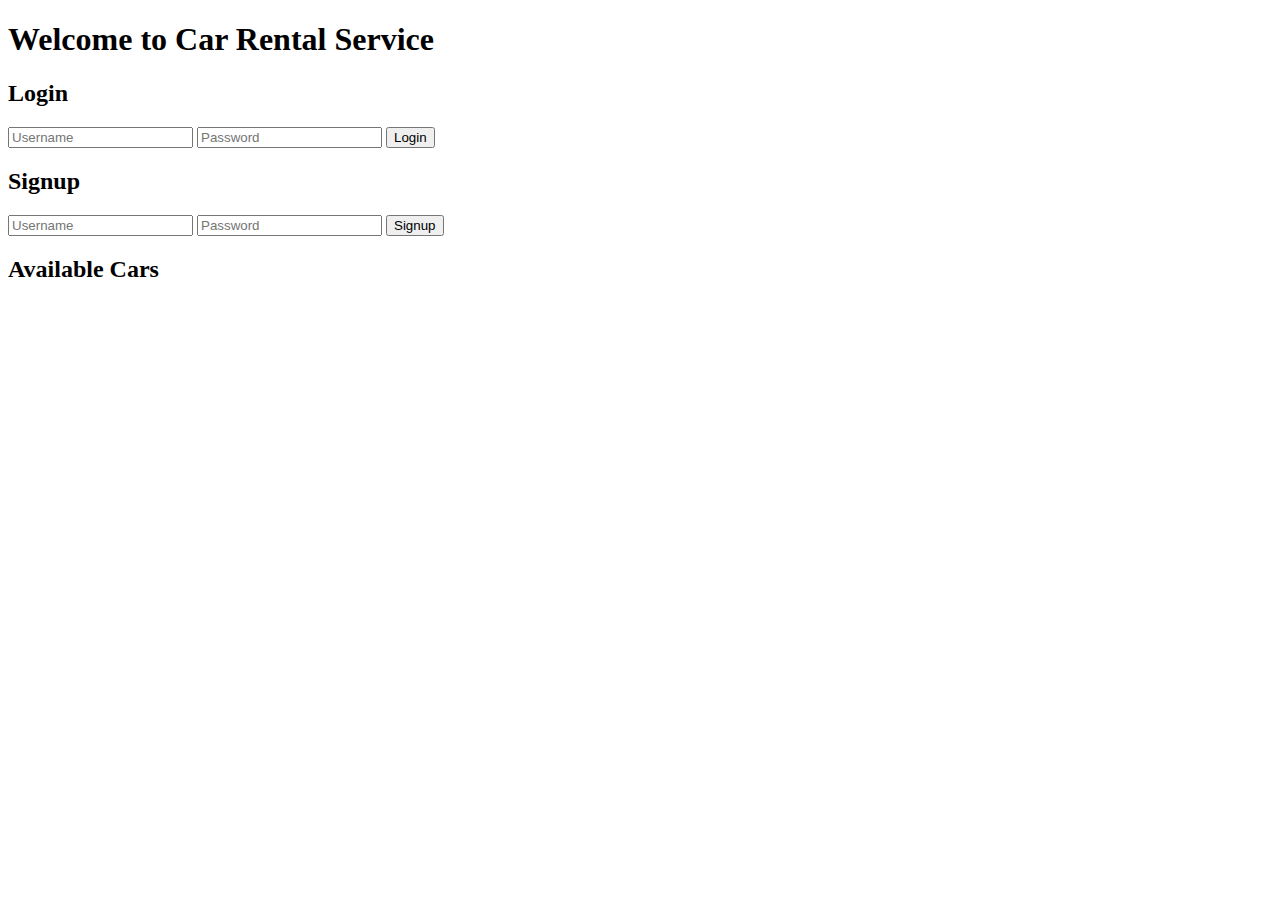
==== src/main/resources/templates/index.html @ 834079c7 "Initial commit" ====
<!DOCTYPE html>
<html lang="en">
<head>
    <meta charset="UTF-8">
    <title>Car Rental Service</title>
    <link rel="stylesheet" href="/css/styles.css">
</head>
<body>
<h1>Welcome to Car Rental Service</h1>
<div id="login-section">
    <h2>Login</h2>
    <form id="login-form">
        <input type="text" id="username" placeholder="Username" required>
        <input type="password" id="password" placeholder="Password" required>
        <button type="submit">Login</button>
    </form>
</div>
<div id="signup-section">
    <h2>Signup</h2>
    <form id="signup-form">
        <input type="text" id="signup-username" placeholder="Username" required>
        <input type="password" id="signup-password" placeholder="Password" required>
        <button type="submit">Signup</button>
    </form>
</div>
<div id="car-list">
    <h2>Available Cars</h2>
    <ul id="cars"></ul>
</div>
<script src="/js/script.js"></script>
</body>
</html>
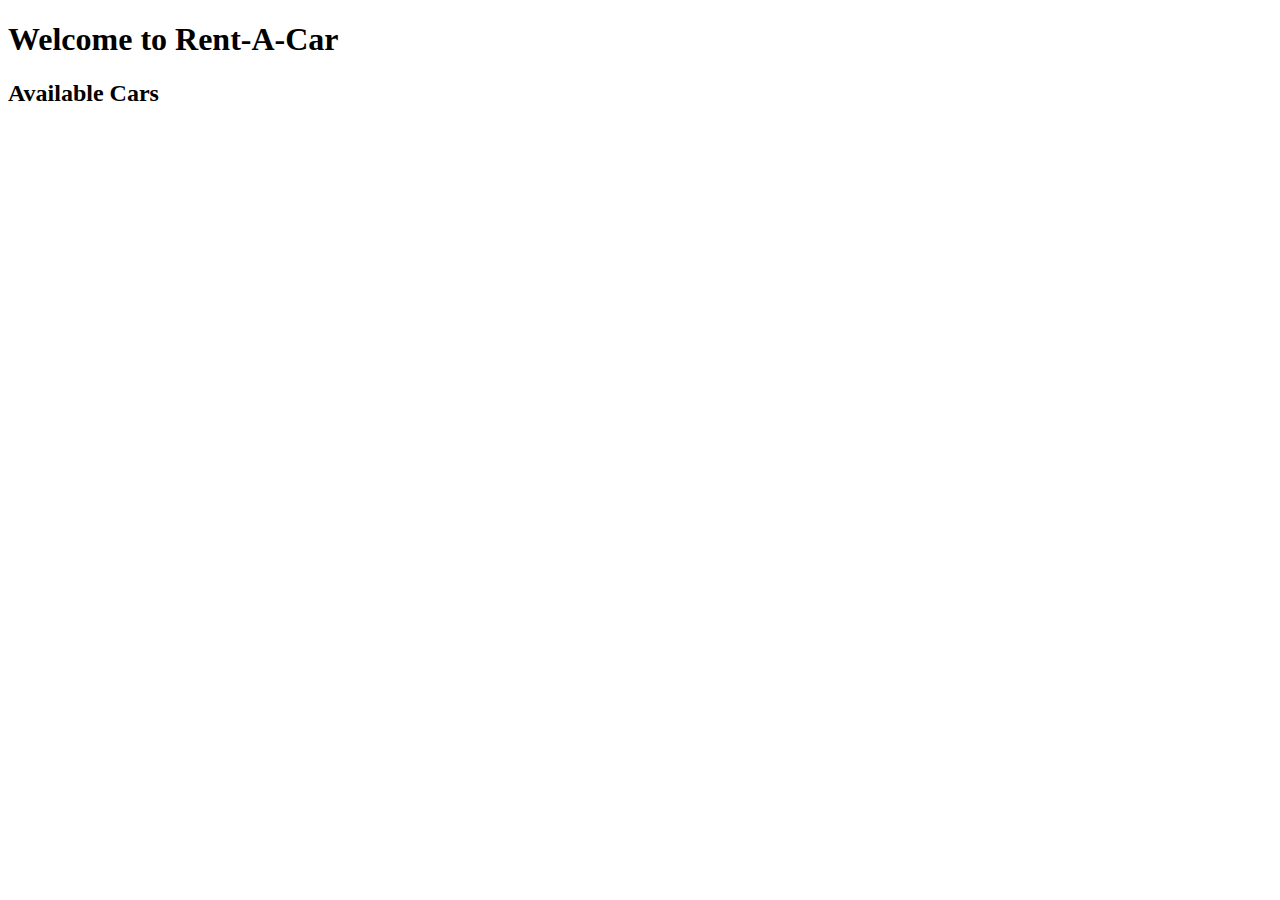
==== commit 2a714a9b: "Add login/ logout functionality" ====
--- a/src/main/resources/templates/index.html
+++ b/src/main/resources/templates/index.html
@@ -1,32 +1,26 @@
 <!DOCTYPE html>
-<html lang="en">
+<html lang="en" xmlns:th="http://www.thymeleaf.org">
 <head>
     <meta charset="UTF-8">
-    <title>Car Rental Service</title>
-    <link rel="stylesheet" href="/css/styles.css">
+    <title>Main Page</title>
 </head>
 <body>
-<h1>Welcome to Car Rental Service</h1>
-<div id="login-section">
-    <h2>Login</h2>
-    <form id="login-form">
-        <input type="text" id="username" placeholder="Username" required>
-        <input type="password" id="password" placeholder="Password" required>
-        <button type="submit">Login</button>
-    </form>
-</div>
-<div id="signup-section">
-    <h2>Signup</h2>
-    <form id="signup-form">
-        <input type="text" id="signup-username" placeholder="Username" required>
-        <input type="password" id="signup-password" placeholder="Password" required>
-        <button type="submit">Signup</button>
-    </form>
-</div>
-<div id="car-list">
+<header>
+    <h1>Welcome to Rent-A-Car</h1>
+    <div id="userActions">
+        <!-- Placeholder for "Hello, username" and logout button -->
+    </div>
+</header>
+
+<main>
     <h2>Available Cars</h2>
-    <ul id="cars"></ul>
-</div>
-<script src="/js/script.js"></script>
+    <!-- List of available cars -->
+    <ul id="carList">
+        <!-- Placeholder for car list -->
+    </ul>
+</main>
+
+<!-- Reference to the main.js script -->
+<script src="/js/main.js"></script>
 </body>
 </html>
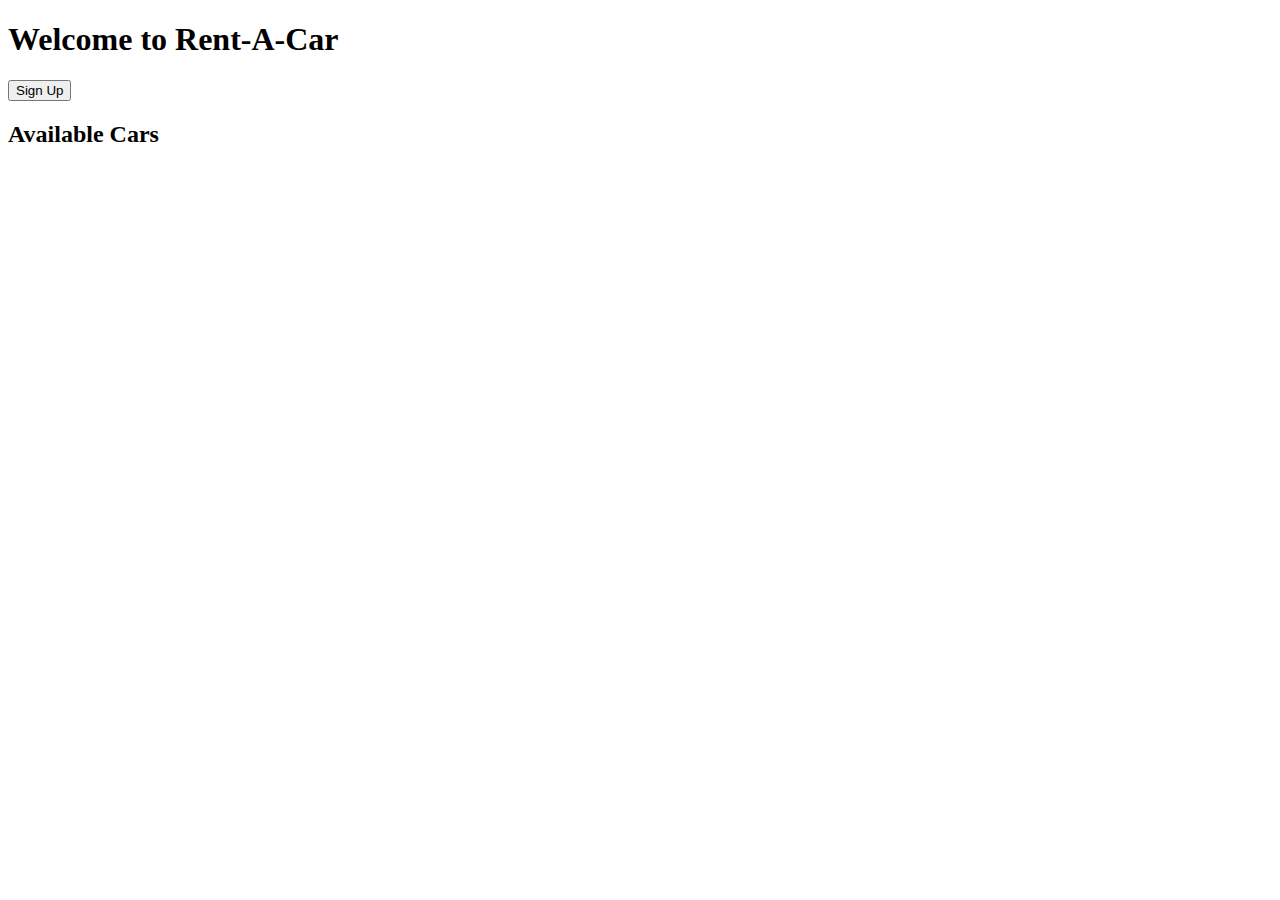
==== commit c0818ce6: "Add sign up functionality" ====
--- a/src/main/resources/templates/index.html
+++ b/src/main/resources/templates/index.html
@@ -3,12 +3,16 @@
 <head>
     <meta charset="UTF-8">
     <title>Main Page</title>
+    <link rel="stylesheet" type="text/css" href="/css/styles.css">
 </head>
 <body>
 <header>
     <h1>Welcome to Rent-A-Car</h1>
     <div id="userActions">
         <!-- Placeholder for "Hello, username" and logout button -->
+    </div>
+    <div id="signupButtonContainer">
+            <button onclick="location.href='/signup';">Sign Up</button>
     </div>
 </header>
 
